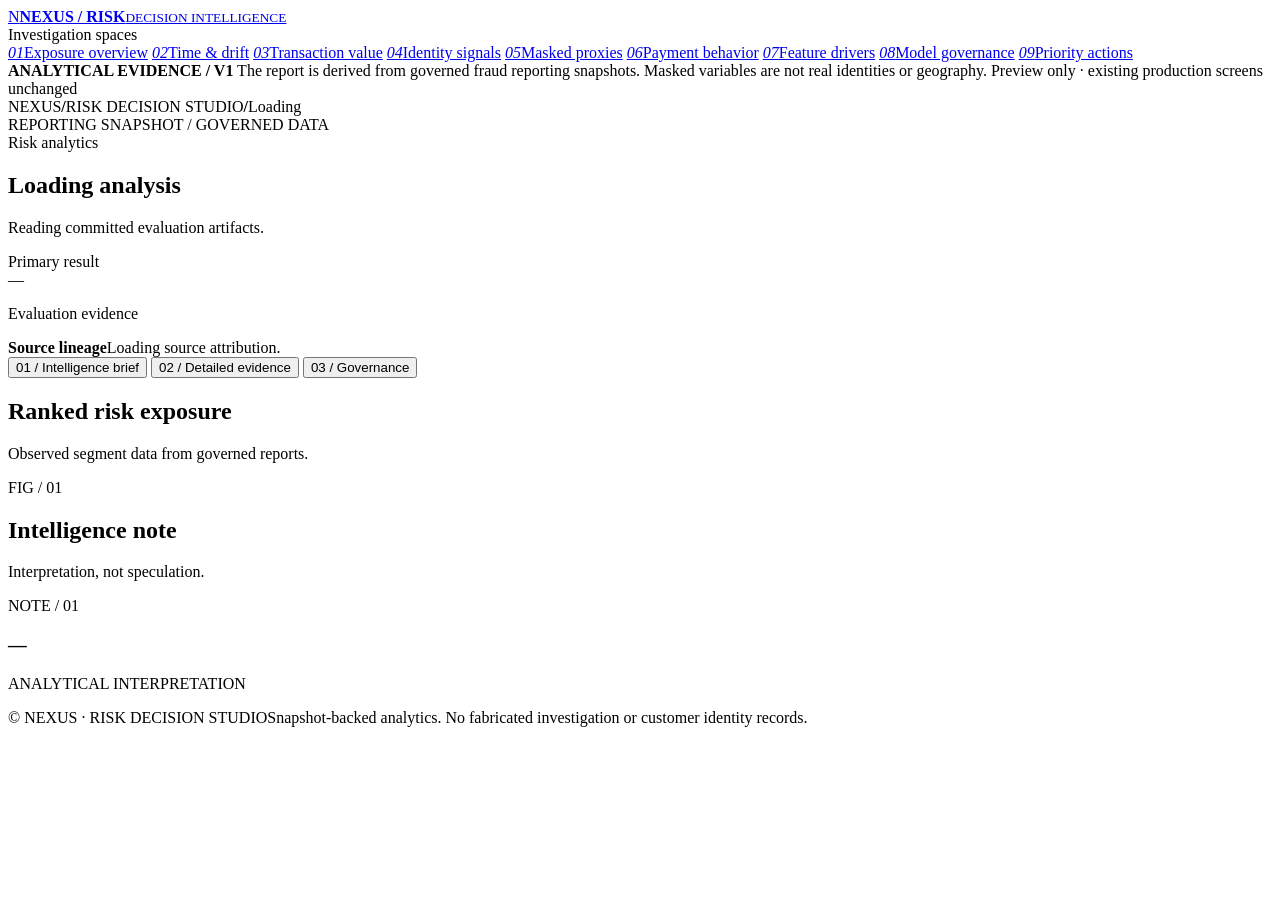
==== webapp/static/decision-studio.html @ c42ade4a "feat(studio): create new nine-workspace fraud product independent from legacy HTML [skip ci]" ====
<!doctype html>
<html lang="en">
<head>
<meta charset="utf-8">
<meta name="viewport" content="width=device-width,initial-scale=1">
<meta name="theme-color" content="#0a1829">
<title>NEXUS | Risk Decision Studio</title>
<link rel="preconnect" href="https://fonts.googleapis.com">
<link href="https://fonts.googleapis.com/css2?family=Inter:wght@400;500;600;700;800&display=swap" rel="stylesheet">
<link rel="stylesheet" href="/static/decision-studio.css">
<script src="/static/risk-decision-studio.js" defer></script>
</head>
<body class="studio-finance">
<div class="shell">
  <aside class="rail" aria-label="Decision studio navigation">
    <a class="brand" href="/" title="Current operational fraud analytics dashboard">
      <span class="brand-mark">N</span><span><strong>NEXUS / RISK</strong><small>DECISION INTELLIGENCE</small></span>
    </a>
    <nav aria-label="Financial analysis workspaces" class="rail-scroll">
      <span class="rail-caption">Investigation spaces</span>
      <div class="rail-nav">
        <a href="/studio?view=overview" data-view="overview"><em>01</em>Exposure overview</a>
        <a href="/studio?view=trend" data-view="trend"><em>02</em>Time & drift</a>
        <a href="/studio?view=amount" data-view="amount"><em>03</em>Transaction value</a>
        <a href="/studio?view=customer" data-view="customer"><em>04</em>Identity signals</a>
        <a href="/studio?view=proxy" data-view="proxy"><em>05</em>Masked proxies</a>
        <a href="/studio?view=behavior" data-view="behavior"><em>06</em>Payment behavior</a>
        <a href="/studio?view=features" data-view="features"><em>07</em>Feature drivers</a>
        <a href="/studio?view=model" data-view="model"><em>08</em>Model governance</a>
        <a href="/studio?view=insights" data-view="insights"><em>09</em>Priority actions</a>
      </div>
    </nav>
    <div class="rail-footer">
      <strong>ANALYTICAL EVIDENCE / V1</strong>
      <span>The report is derived from governed fraud reporting snapshots. Masked variables are not real identities or geography.</span>
      <span>Preview only · existing production screens unchanged</span>
    </div>
  </aside>
  <main class="workspace" id="main-content">
    <div class="topline"><div class="crumb"><span>NEXUS</span><b>/</b><span>RISK DECISION STUDIO</span><b>/</b><span id="crumb-page">Loading</span></div><span class="pill">REPORTING SNAPSHOT / GOVERNED DATA</span></div>
    <section class="hero" aria-label="Page introduction">
      <div class="hero-copy">
        <div class="eyebrow" id="hero-eyebrow">Risk analytics</div>
        <h1 id="hero-title">Loading analysis</h1>
        <p id="hero-description">Reading committed evaluation artifacts.</p>
      </div>
      <div class="hero-aside">
        <div><div class="aside-label" id="aside-label">Primary result</div><div class="aside-number" id="aside-number">—</div><p class="aside-caption" id="aside-caption">Evaluation evidence</p></div>
        <div class="source-line"><strong id="source-title">Source lineage</strong><span id="source-context">Loading source attribution.</span></div>
      </div>
    </section>
    <section class="metric-grid" id="metric-grid" aria-label="Evaluation key performance indicators"></section>
    <div class="tabs" role="tablist" aria-label="Analytical workspace views">
      <button type="button" role="tab" id="tab-brief" data-tab="brief" aria-controls="panel-brief" aria-selected="true">01 / Intelligence brief</button>
      <button type="button" role="tab" id="tab-performance" data-tab="performance" aria-controls="panel-performance" aria-selected="false">02 / Detailed evidence</button>
      <button type="button" role="tab" id="tab-governance" data-tab="governance" aria-controls="panel-governance" aria-selected="false">03 / Governance</button>
    </div>
    <div id="status" role="status" aria-live="polite"></div>
    <section class="workspace-section" id="panel-brief" role="tabpanel" aria-labelledby="tab-brief">
      <div class="feature-grid">
        <article class="studio-card"><div class="card-top"><div><h2 id="brief-chart-heading">Ranked risk exposure</h2><p id="brief-chart-desc">Observed segment data from governed reports.</p></div><span class="card-index">FIG / 01</span></div><div class="chart-rows" id="brief-chart"></div></article>
        <article class="studio-card"><div class="card-top"><div><h2>Intelligence note</h2><p>Interpretation, not speculation.</p></div><span class="card-index">NOTE / 01</span></div><h3 class="big-statement" id="takeaway">—</h3><div class="note-rule"></div><span class="signature">ANALYTICAL INTERPRETATION</span><p class="evidence-note" id="scope-note"></p></article>
      </div>
    </section>
    <section class="workspace-section" id="panel-performance" role="tabpanel" aria-labelledby="tab-performance" hidden>
      <div class="feature-grid">
        <article class="studio-card"><div class="card-top"><div><h2 id="detail-title">Cross-check</h2><p id="detail-note">Measured model performance.</p></div><span class="card-index">FIG / 02</span></div><div id="detail-chart" class="chart-rows"></div></article>
        <article class="studio-card"><div class="card-top"><div><h2>Source provenance</h2><p>Data lineage and testing assumptions.</p></div><span class="card-index">PROTOCOL</span></div><div class="compare-stack" id="protocol"></div></article>
      </div>
      <article class="studio-card"><div class="card-top"><div><h2 id="table-title">Segment record</h2><p>Rows from the reporting snapshot, retaining observed values.</p></div><span class="card-index">DATA / 01</span></div><div id="benchmark-table" class="table-wrap"></div></article>
    </section>
    <section class="workspace-section" id="panel-governance" role="tabpanel" aria-labelledby="tab-governance" hidden>
      <article class="studio-card"><div class="card-top"><div><h2>Assumptions and governance</h2><p>Understand masked data, model outputs and limitations.</p></div><span class="card-index">CONTROL / 01</span></div><ul class="fact-list" id="limitations"></ul></article>
    </section>
    <footer class="footer-strip"><span>© NEXUS · RISK DECISION STUDIO</span><span>Snapshot-backed analytics. No fabricated investigation or customer identity records.</span></footer>
  </main>
</div>
</body>
</html>
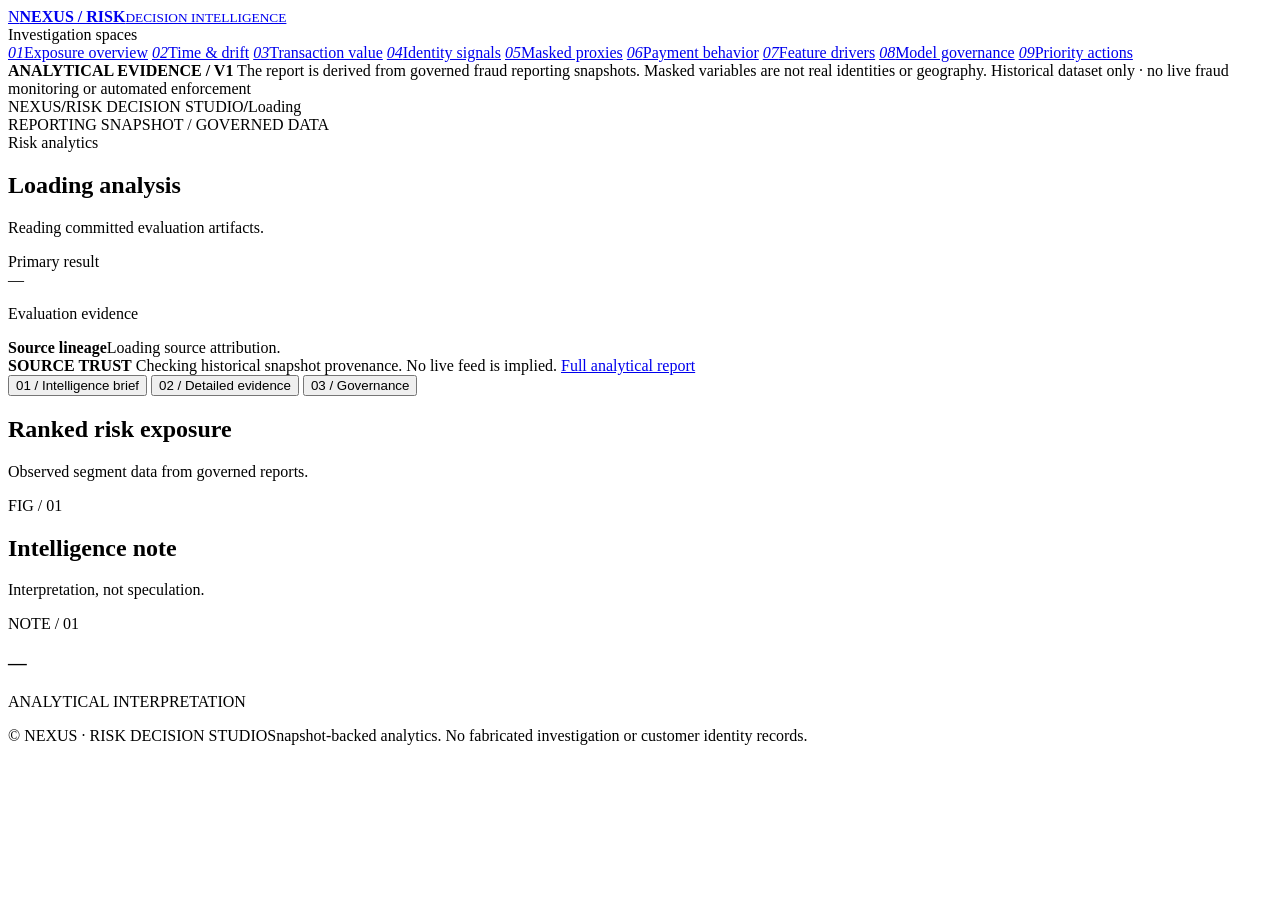
==== commit d2e21ef2: "feat(f07): add historical source trust signal to Decision Studio" ====
--- a/webapp/static/decision-studio.html
+++ b/webapp/static/decision-studio.html
@@ -8,6 +8,7 @@
 <link rel="preconnect" href="https://fonts.googleapis.com">
 <link href="https://fonts.googleapis.com/css2?family=Inter:wght@400;500;600;700;800&display=swap" rel="stylesheet">
 <link rel="stylesheet" href="/static/decision-studio.css">
+<link rel="stylesheet" href="/static/nexus-evidence.css">
 <script src="/static/risk-decision-studio.js" defer></script>
 </head>
 <body class="studio-finance">
@@ -33,7 +34,7 @@
     <div class="rail-footer">
       <strong>ANALYTICAL EVIDENCE / V1</strong>
       <span>The report is derived from governed fraud reporting snapshots. Masked variables are not real identities or geography.</span>
-      <span>Preview only · existing production screens unchanged</span>
+      <span>Historical dataset only · no live fraud monitoring or automated enforcement</span>
     </div>
   </aside>
   <main class="workspace" id="main-content">
@@ -48,6 +49,11 @@
         <div><div class="aside-label" id="aside-label">Primary result</div><div class="aside-number" id="aside-number">—</div><p class="aside-caption" id="aside-caption">Evaluation evidence</p></div>
         <div class="source-line"><strong id="source-title">Source lineage</strong><span id="source-context">Loading source attribution.</span></div>
       </div>
+    </section>
+    <section class="studio-evidence-band" aria-label="Reporting provenance and model disclosure">
+      <strong>SOURCE TRUST</strong>
+      <span id="studio-evidence-source" role="status" aria-live="polite">Checking historical snapshot provenance. No live feed is implied.</span>
+      <a href="/" aria-label="Open fraud analytics dashboard">Full analytical report</a>
     </section>
     <section class="metric-grid" id="metric-grid" aria-label="Evaluation key performance indicators"></section>
     <div class="tabs" role="tablist" aria-label="Analytical workspace views">
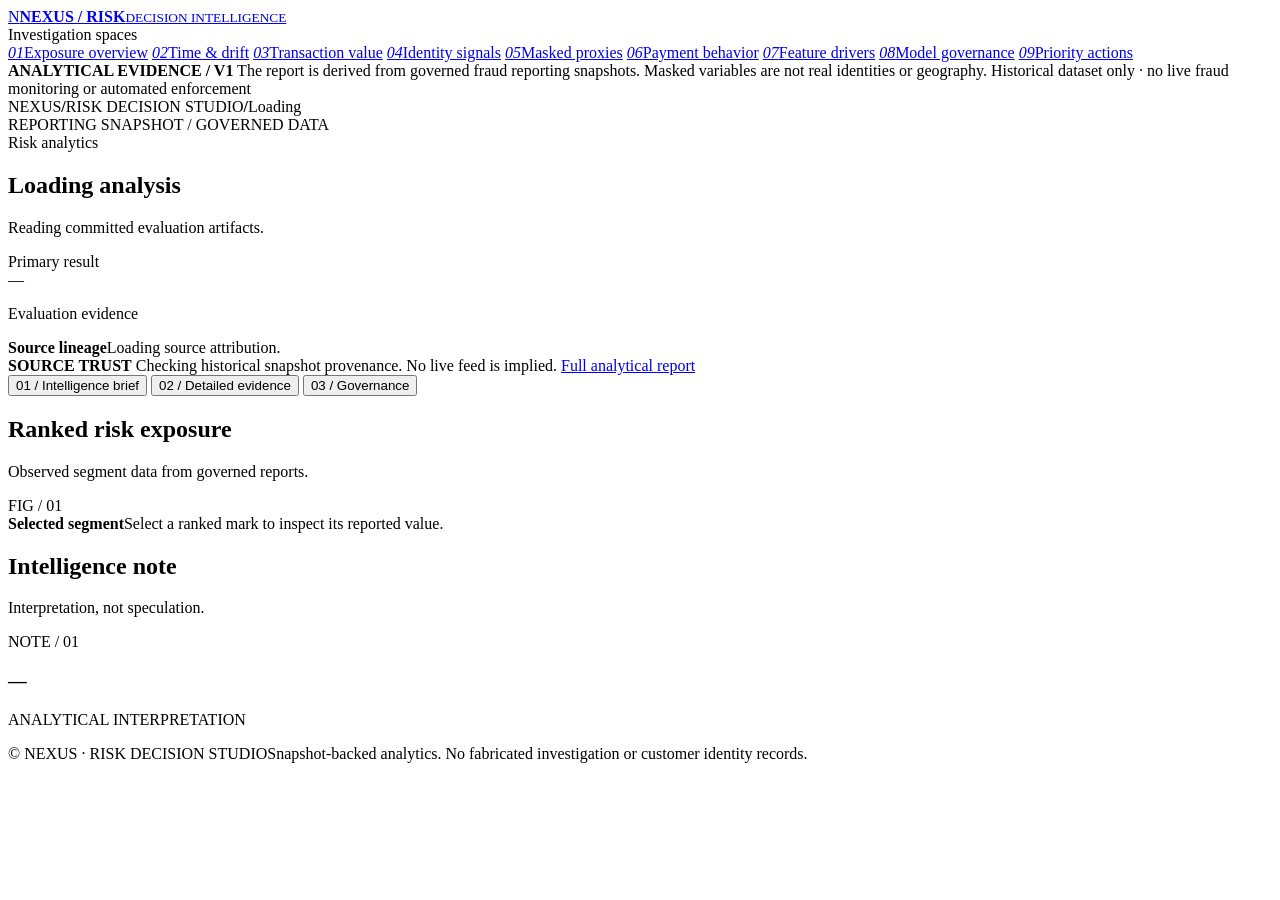
==== commit 34c4245c: "fix(studio): add required selected-detail live region used by chart renderer" ====
--- a/webapp/static/decision-studio.html
+++ b/webapp/static/decision-studio.html
@@ -9,6 +9,7 @@
 <link href="https://fonts.googleapis.com/css2?family=Inter:wght@400;500;600;700;800&display=swap" rel="stylesheet">
 <link rel="stylesheet" href="/static/decision-studio.css">
 <link rel="stylesheet" href="/static/nexus-evidence.css">
+<link rel="stylesheet" href="/static/review-queue.css">
 <script src="/static/risk-decision-studio.js" defer></script>
 </head>
 <body class="studio-finance">
@@ -64,7 +65,7 @@
     <div id="status" role="status" aria-live="polite"></div>
     <section class="workspace-section" id="panel-brief" role="tabpanel" aria-labelledby="tab-brief">
       <div class="feature-grid">
-        <article class="studio-card"><div class="card-top"><div><h2 id="brief-chart-heading">Ranked risk exposure</h2><p id="brief-chart-desc">Observed segment data from governed reports.</p></div><span class="card-index">FIG / 01</span></div><div class="chart-rows" id="brief-chart"></div></article>
+        <article class="studio-card"><div class="card-top"><div><h2 id="brief-chart-heading">Ranked risk exposure</h2><p id="brief-chart-desc">Observed segment data from governed reports.</p></div><span class="card-index">FIG / 01</span></div><div class="chart-rows" id="brief-chart"></div><div id="selected-detail" class="studio-selected-detail" role="status" aria-live="polite"><strong>Selected segment</strong><span>Select a ranked mark to inspect its reported value.</span></div></article>
         <article class="studio-card"><div class="card-top"><div><h2>Intelligence note</h2><p>Interpretation, not speculation.</p></div><span class="card-index">NOTE / 01</span></div><h3 class="big-statement" id="takeaway">—</h3><div class="note-rule"></div><span class="signature">ANALYTICAL INTERPRETATION</span><p class="evidence-note" id="scope-note"></p></article>
       </div>
     </section>
@@ -77,6 +78,17 @@
     </section>
     <section class="workspace-section" id="panel-governance" role="tabpanel" aria-labelledby="tab-governance" hidden>
       <article class="studio-card"><div class="card-top"><div><h2>Assumptions and governance</h2><p>Understand masked data, model outputs and limitations.</p></div><span class="card-index">CONTROL / 01</span></div><ul class="fact-list" id="limitations"></ul></article>
+      <article class="studio-card" aria-labelledby="historical-review-heading">
+        <div class="card-top"><div><h2 id="historical-review-heading">Historical analyst review queue</h2><p>A read-only analytical sample of masked IEEE-CIS transactions. Not real cases, real-time alerts, operational decisions or calibrated fraud probabilities.</p></div><span class="card-index">REVIEW / 01</span></div>
+        <div class="studio-review-layout">
+          <div class="studio-review-list" id="historical-review-queue" role="group" aria-label="Historical transactions for analytical inspection">
+            <p role="status">Checking the committed historical case sample.</p>
+          </div>
+          <div class="studio-review-detail" id="historical-review-detail" aria-live="polite">
+            Select a historical transaction to inspect masked score and segment context. No case state can be changed here.
+          </div>
+        </div>
+      </article>
     </section>
     <footer class="footer-strip"><span>© NEXUS · RISK DECISION STUDIO</span><span>Snapshot-backed analytics. No fabricated investigation or customer identity records.</span></footer>
   </main>
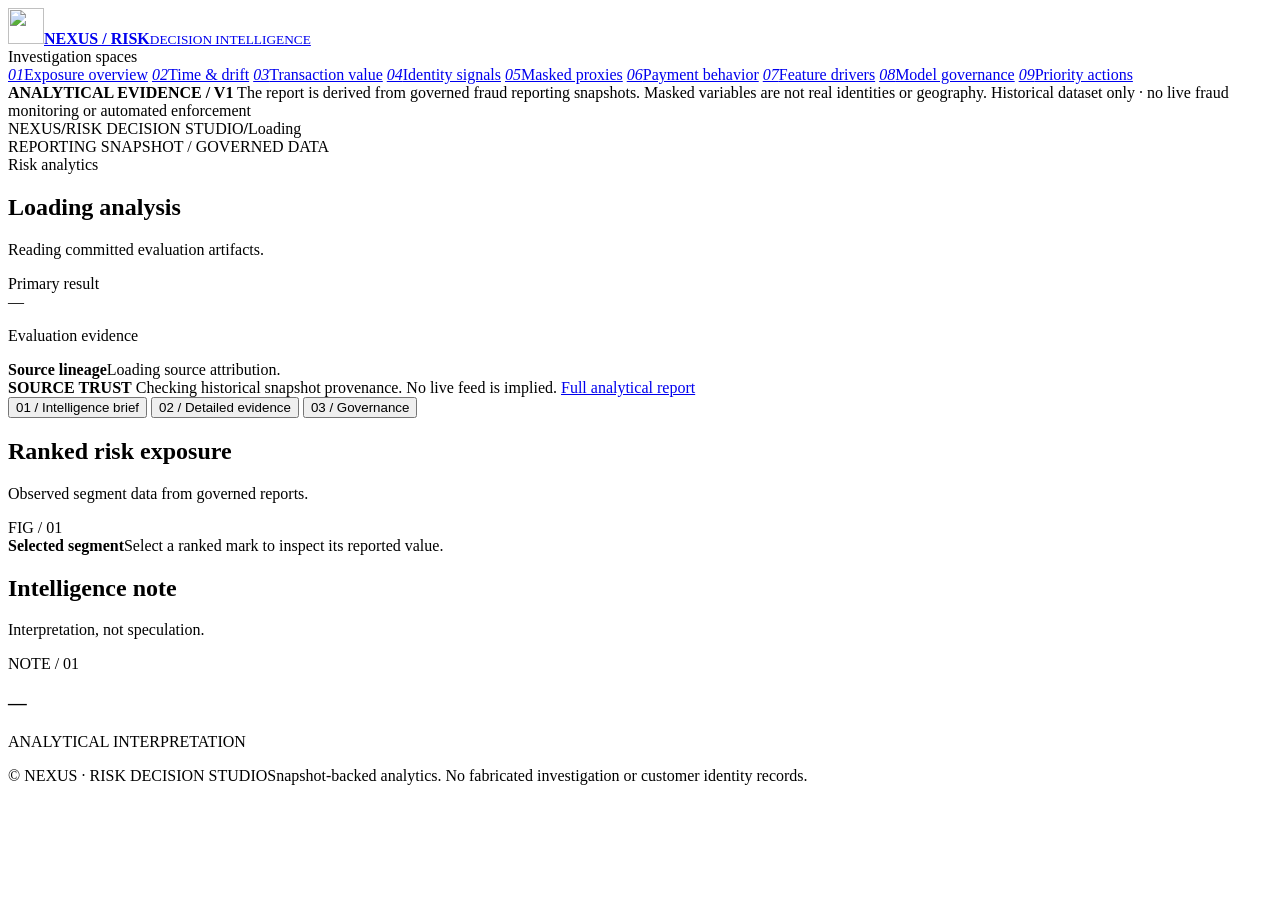
==== commit bc6ae843: "feat(brand): use official NEXUS X icon in risk dashboard and Decision Studio" ====
--- a/webapp/static/decision-studio.html
+++ b/webapp/static/decision-studio.html
@@ -4,6 +4,7 @@
 <meta charset="utf-8">
 <meta name="viewport" content="width=device-width,initial-scale=1">
 <meta name="theme-color" content="#0a1829">
+<link rel="icon" type="image/svg+xml" href="/static/seo/favicon.svg">
 <title>NEXUS | Risk Decision Studio</title>
 <link rel="preconnect" href="https://fonts.googleapis.com">
 <link href="https://fonts.googleapis.com/css2?family=Inter:wght@400;500;600;700;800&display=swap" rel="stylesheet">
@@ -16,7 +17,7 @@
 <div class="shell">
   <aside class="rail" aria-label="Decision studio navigation">
     <a class="brand" href="/" title="Current operational fraud analytics dashboard">
-      <span class="brand-mark">N</span><span><strong>NEXUS / RISK</strong><small>DECISION INTELLIGENCE</small></span>
+      <span class="brand-mark" aria-hidden="true"><img class="brand-symbol" src="/static/seo/favicon.svg" width="36" height="36" alt="" decoding="async"></span><span><strong>NEXUS / RISK</strong><small>DECISION INTELLIGENCE</small></span>
     </a>
     <nav aria-label="Financial analysis workspaces" class="rail-scroll">
       <span class="rail-caption">Investigation spaces</span>
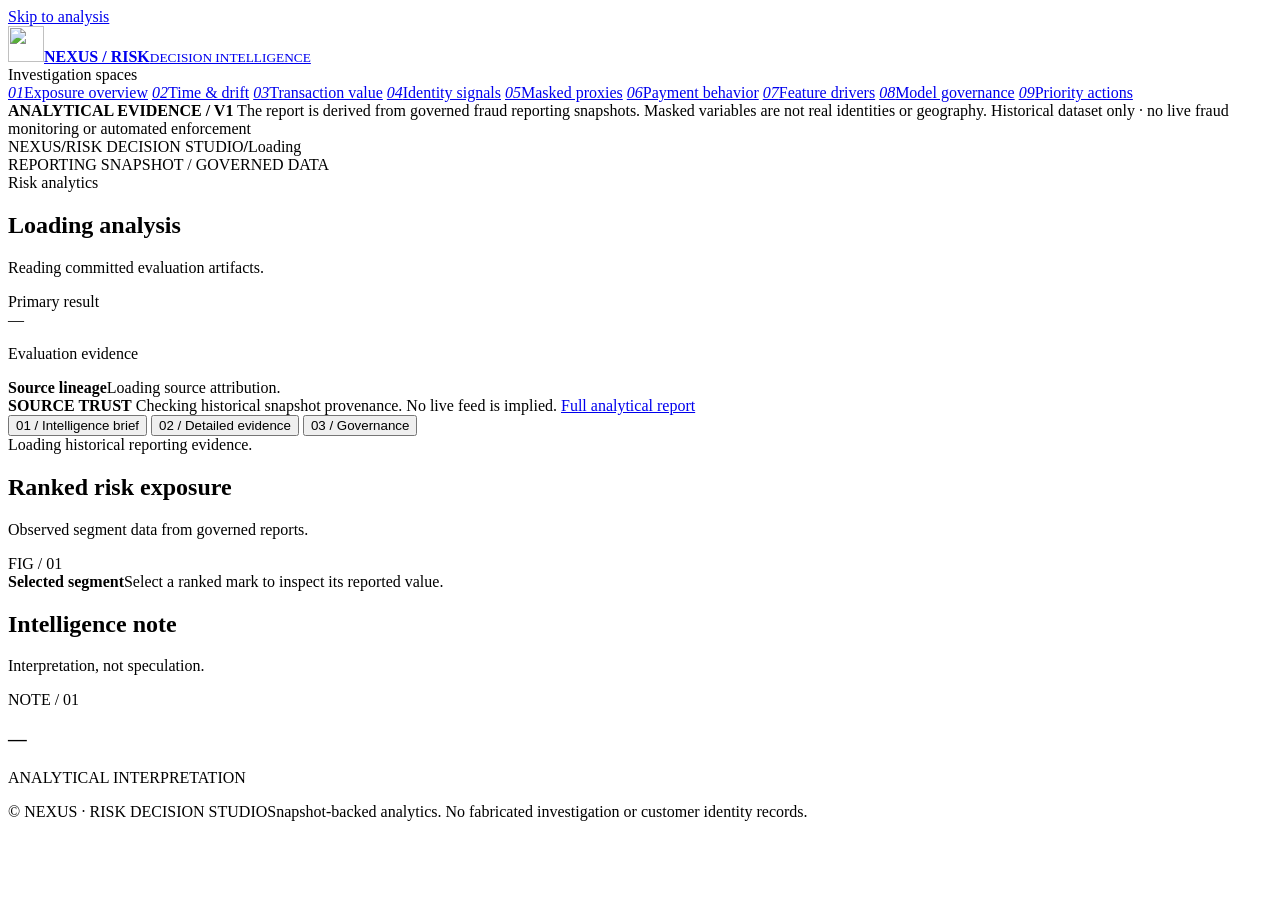
==== commit 28bcb8d8: "Improve fraud research reliability and NEXUS accessibility" ====
--- a/webapp/static/decision-studio.html
+++ b/webapp/static/decision-studio.html
@@ -11,9 +11,11 @@
 <link rel="stylesheet" href="/static/decision-studio.css">
 <link rel="stylesheet" href="/static/nexus-evidence.css">
 <link rel="stylesheet" href="/static/review-queue.css">
+<link rel="stylesheet" href="/static/nexus-accessibility.css">
 <script src="/static/risk-decision-studio.js" defer></script>
 </head>
 <body class="studio-finance">
+<a class="skip-link" href="#main-content">Skip to analysis</a>
 <div class="shell">
   <aside class="rail" aria-label="Decision studio navigation">
     <a class="brand" href="/" title="Current operational fraud analytics dashboard">
@@ -39,7 +41,7 @@
       <span>Historical dataset only · no live fraud monitoring or automated enforcement</span>
     </div>
   </aside>
-  <main class="workspace" id="main-content">
+  <main class="workspace" id="main-content" tabindex="-1" aria-busy="true">
     <div class="topline"><div class="crumb"><span>NEXUS</span><b>/</b><span>RISK DECISION STUDIO</span><b>/</b><span id="crumb-page">Loading</span></div><span class="pill">REPORTING SNAPSHOT / GOVERNED DATA</span></div>
     <section class="hero" aria-label="Page introduction">
       <div class="hero-copy">
@@ -63,7 +65,8 @@
       <button type="button" role="tab" id="tab-performance" data-tab="performance" aria-controls="panel-performance" aria-selected="false">02 / Detailed evidence</button>
       <button type="button" role="tab" id="tab-governance" data-tab="governance" aria-controls="panel-governance" aria-selected="false">03 / Governance</button>
     </div>
-    <div id="status" role="status" aria-live="polite"></div>
+    <div id="status" role="status" aria-live="polite">Loading historical reporting evidence.</div>
+    <button id="studio-retry" class="studio-retry" type="button" hidden>Retry reporting connection</button>
     <section class="workspace-section" id="panel-brief" role="tabpanel" aria-labelledby="tab-brief">
       <div class="feature-grid">
         <article class="studio-card"><div class="card-top"><div><h2 id="brief-chart-heading">Ranked risk exposure</h2><p id="brief-chart-desc">Observed segment data from governed reports.</p></div><span class="card-index">FIG / 01</span></div><div class="chart-rows" id="brief-chart"></div><div id="selected-detail" class="studio-selected-detail" role="status" aria-live="polite"><strong>Selected segment</strong><span>Select a ranked mark to inspect its reported value.</span></div></article>
@@ -95,4 +98,4 @@
   </main>
 </div>
 </body>
-</html>+</html>
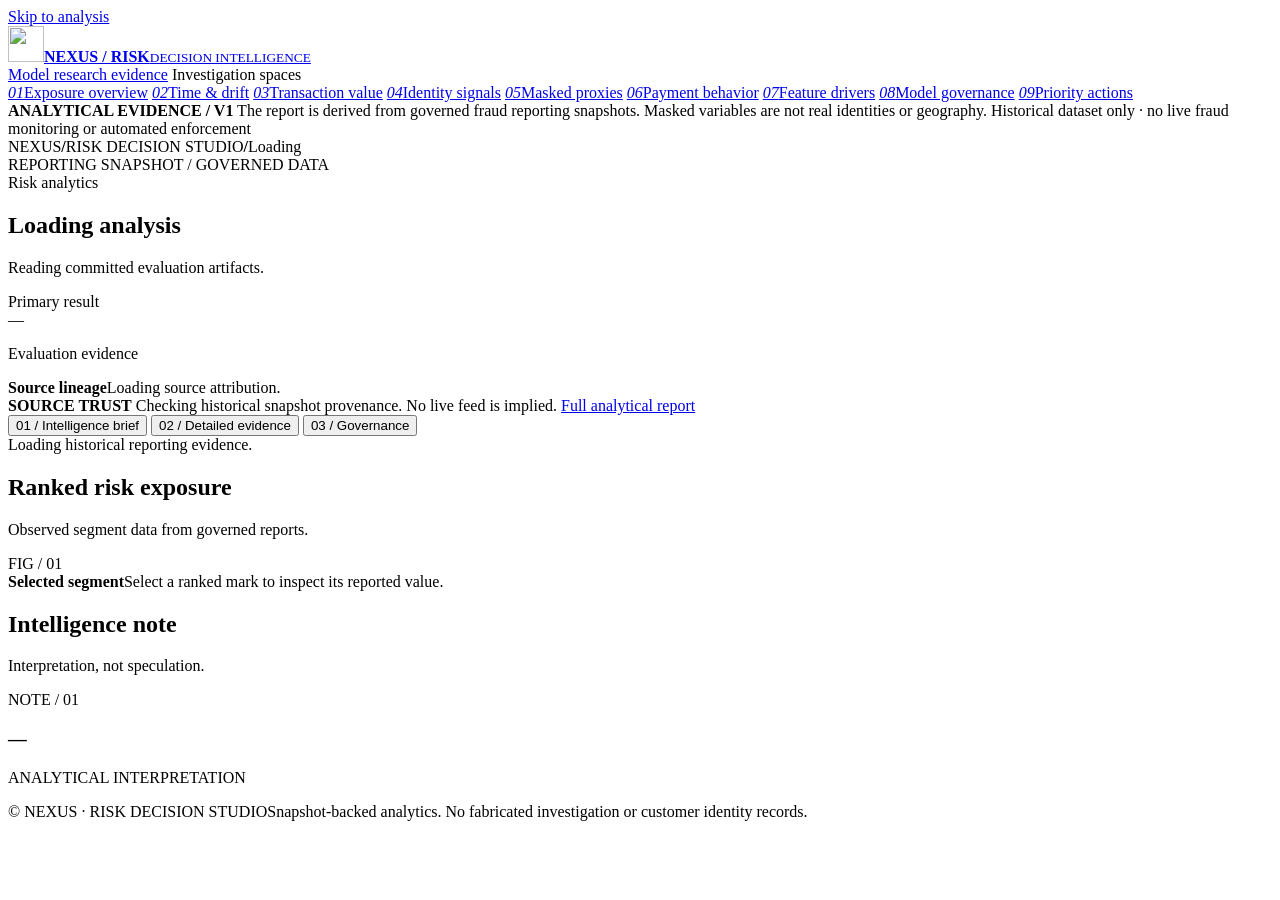
==== commit 2a77af0c: "Complete historical source reconciliation and versioned calibration research" ====
--- a/webapp/static/decision-studio.html
+++ b/webapp/static/decision-studio.html
@@ -22,6 +22,7 @@
       <span class="brand-mark" aria-hidden="true"><img class="brand-symbol" src="/static/seo/favicon.svg" width="36" height="36" alt="" decoding="async"></span><span><strong>NEXUS / RISK</strong><small>DECISION INTELLIGENCE</small></span>
     </a>
     <nav aria-label="Financial analysis workspaces" class="rail-scroll">
+      <a href="/research" class="rail-caption">Model research evidence</a>
       <span class="rail-caption">Investigation spaces</span>
       <div class="rail-nav">
         <a href="/studio?view=overview" data-view="overview"><em>01</em>Exposure overview</a>
